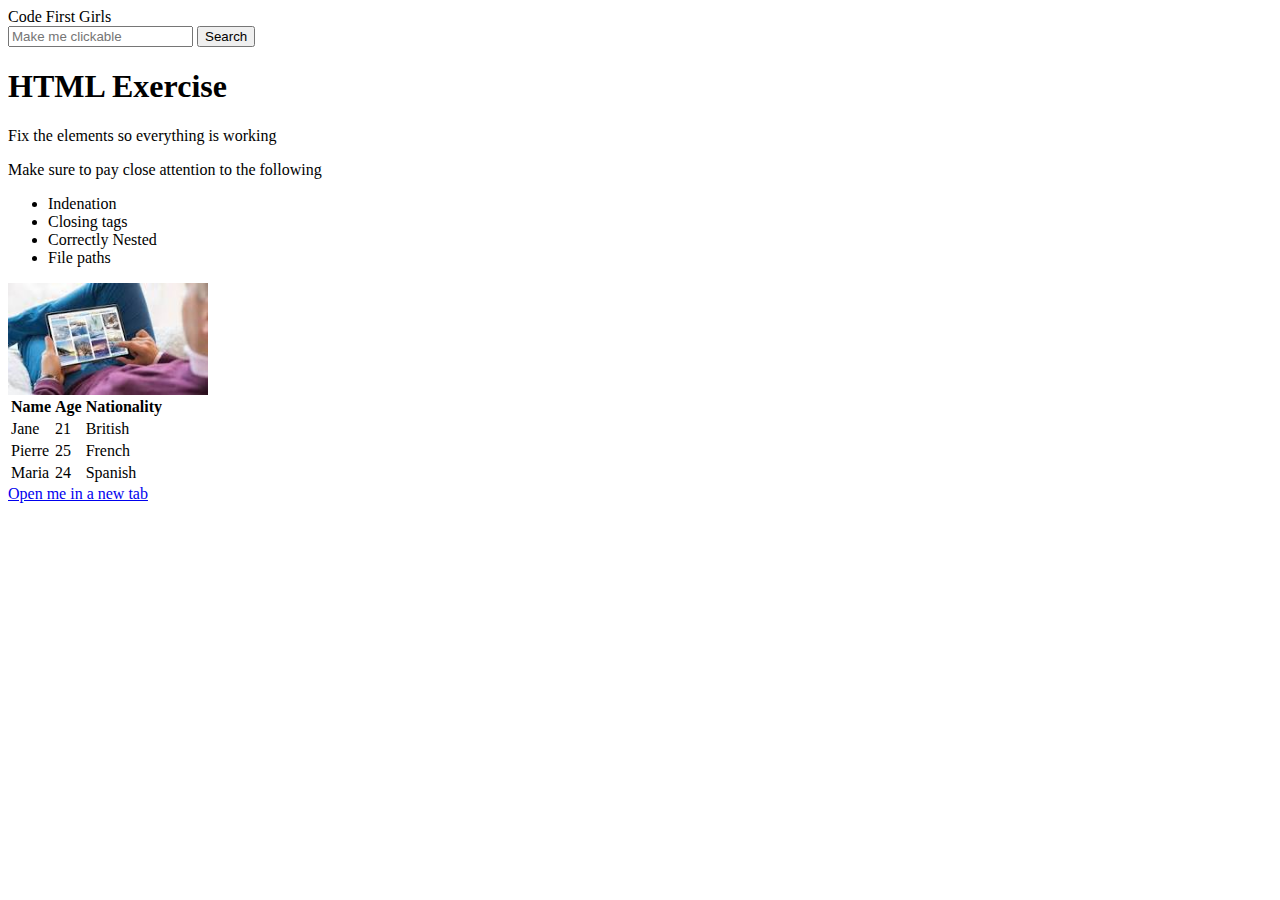
==== s1-html-basics/pages/hw-exercises/ex-1-6.html @ d5ad1c91 "Exercise 1.6 and Intro HW" ====
<html lang="en">

<head>
    <!DOCTYPE html>
    <html lang="en">

    <head>
        <meta charset="UTF-8">
        <title>Exercise 1.6</title>
        <!--By Jemima H for Session 1 (06/10/22)-->
    </head>

<body>

</body>

</html>
<meta charset="UTF-8">
<title>HTML Exercise</title>
</head>

<body>
    <header>Code First Girls</header>
    <nav>
        <input type="search" name="search" placeholder="Make me clickable">
        <input type="submit" value="Search">
    </nav>
    <h1>HTML Exercise</h1>
    <p>Fix the elements so everything is working</p>
    <p>Make sure to pay close attention to the following</p>
    <ul>
        <li>Indenation</li>
        <li>Closing tags</li>
        <li>Correctly Nested</li>
        <li>File paths</li>
    </ul>

    <img src="../../img/download.jpg" alt="Image 1 Text" width="200">
    <table>
        <thead>
            <tr>
                <th>Name</th>
                <th>Age</th>
                <th>Nationality</th>
            </tr>
        </thead>
        <tbody>
            <tr>
                <td>Jane</td>
                <td>21</td>
                <td>British</td>
            </tr>
            <tr>
                <td>Pierre</td>
                <td>25</td>
                <td>French</td>
            </tr>
            <tr>
                <td>Maria</td>
                <td>24</td>
                <td>Spanish</td>
            </tr>
        </tbody>
    </table>
    <footer>
        <!--target="_blank" allows the weblink to be opened in a new browser tab-->
        <!--Default attribute value is _self. Source: W3 Schools-->
        <a href="http://www.ecosia.org" target="_blank">Open me in a new tab</a>
    </footer>
</body>


</html>
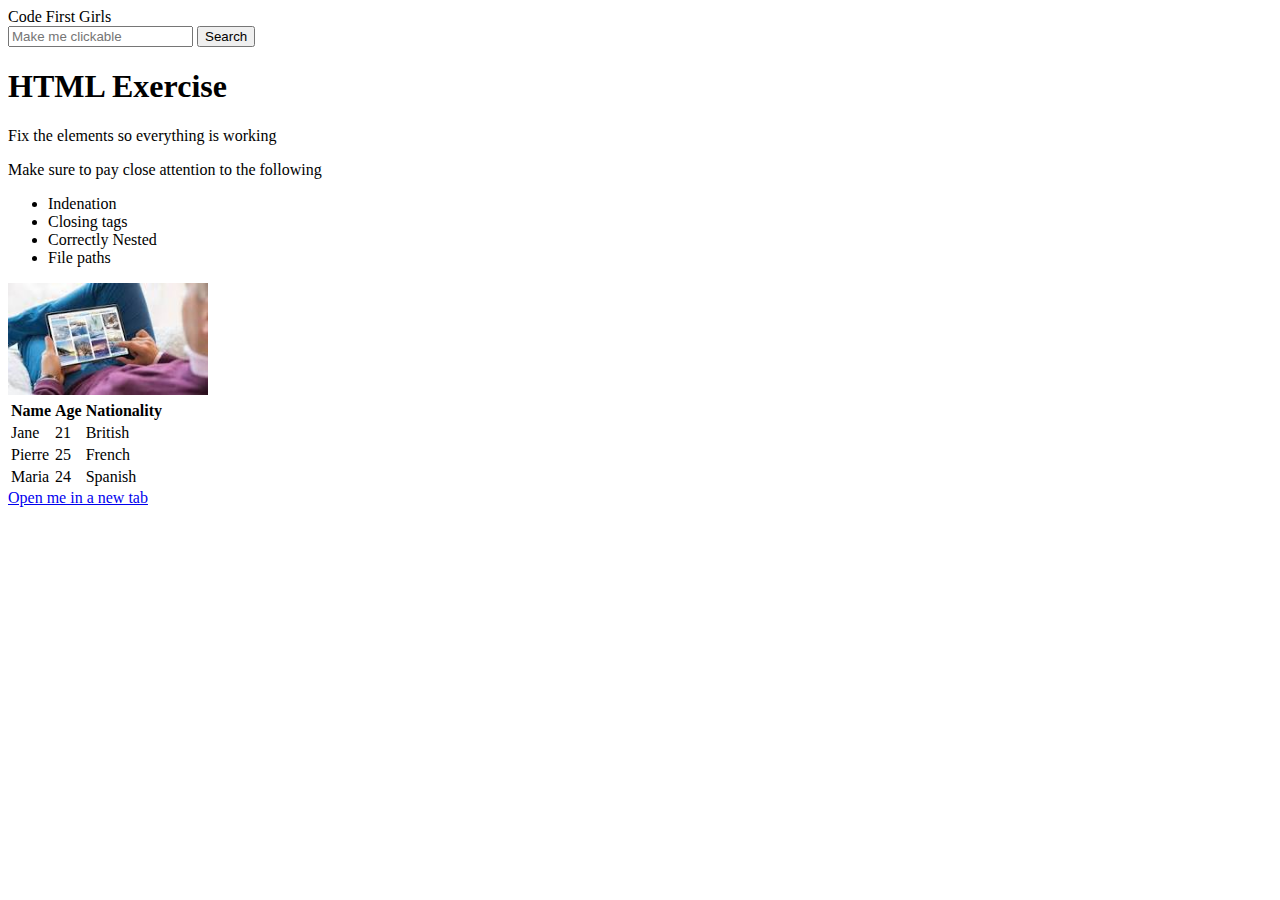
==== commit e1d12d45: "Reformat head and body" ====
--- a/s1-html-basics/pages/hw-exercises/ex-1-6.html
+++ b/s1-html-basics/pages/hw-exercises/ex-1-6.html
@@ -1,22 +1,10 @@
+<!DOCTYPE html>
 <html lang="en">
 
 <head>
-    <!DOCTYPE html>
-    <html lang="en">
-
-    <head>
-        <meta charset="UTF-8">
-        <title>Exercise 1.6</title>
-        <!--By Jemima H for Session 1 (06/10/22)-->
-    </head>
-
-<body>
-
-</body>
-
-</html>
-<meta charset="UTF-8">
-<title>HTML Exercise</title>
+    <meta charset="UTF-8">
+    <title>Exercise 1.6</title>
+    <!--By Jemima H for Session 1 (06/10/22)-->
 </head>
 
 <body>
